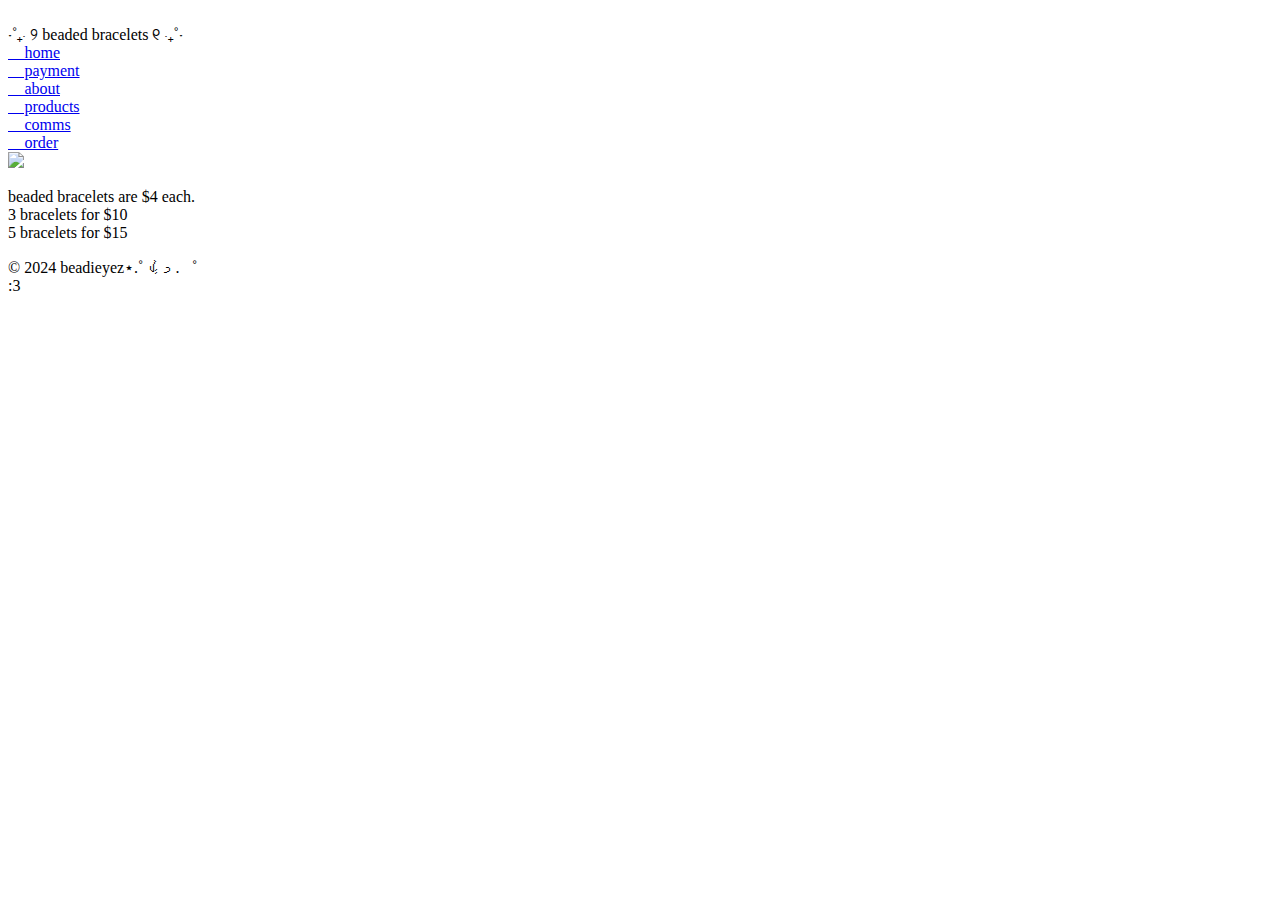
==== bb.html @ eaa52066 "Pending changes exported from your codespace" ====
<!DOCTYPE html>
<html>
  <head>
    <title>beadieyez</title>
    <link rel="icon" type="image/x-icon" href="sharkp.gif" />

    <link rel="stylesheet" href="style.css" />
  </head>
  <body>
    <br />
    <div class="container1">
      <div class="header">⋅˚₊‧ ୨ beaded bracelets ୧ ‧₊˚⋅</div>
      <div class="nav">
        <a href="index.html">𓁺 home</a><br />
        <a href="payment.html">𓁺 payment</a><br />
        <a href="abt.html">𓁺 about</a><br />
        <a href="products.html">𓁺 products</a><br />
        <a href="comms.html">𓁺 comms</a><br />
        <a href="order.html">𓁺 order</a><br />


        <img class="sharkp" src="sharkp.gif" />
      </div>
      <div class="main">
        <div class="scroll">
          <p>
            beaded bracelets are $4 each.<br />
            3 bracelets for $10<br />
            5 bracelets for $15<br />
          </p>
        </div>
      </div>
      <div class="footer">© 2024 beadieyez⋆.˚ ᡣ𐭩 .𖥔˚</div>
    </div>
    <div class="silly">:3</div>
    <br />
  </body>
</html>
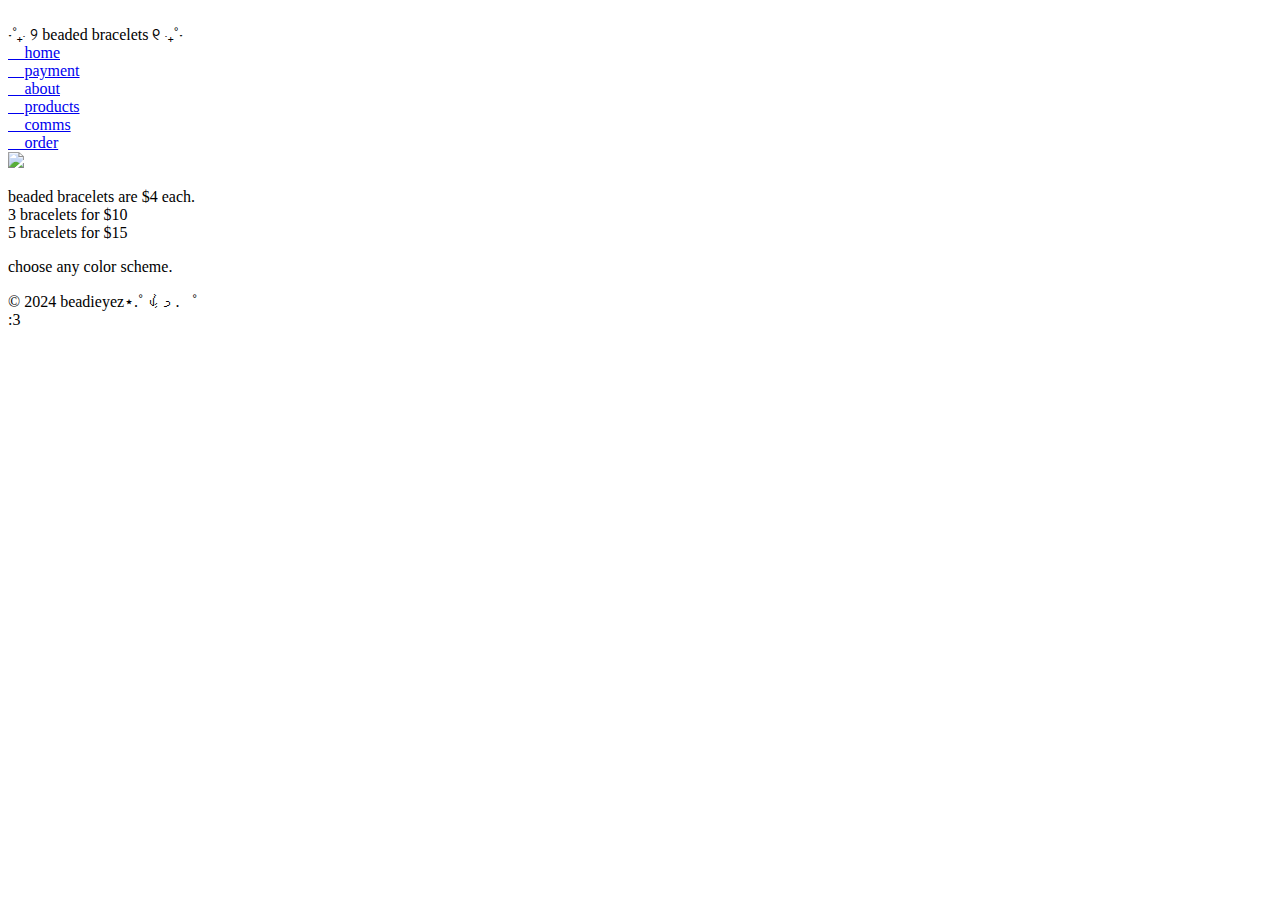
==== commit aaf622f3: "Update bb.html" ====
--- a/bb.html
+++ b/bb.html
@@ -28,6 +28,9 @@
             3 bracelets for $10<br />
             5 bracelets for $15<br />
           </p>
+          <p>
+            choose any color scheme.
+          </p>
         </div>
       </div>
       <div class="footer">© 2024 beadieyez⋆.˚ ᡣ𐭩 .𖥔˚</div>
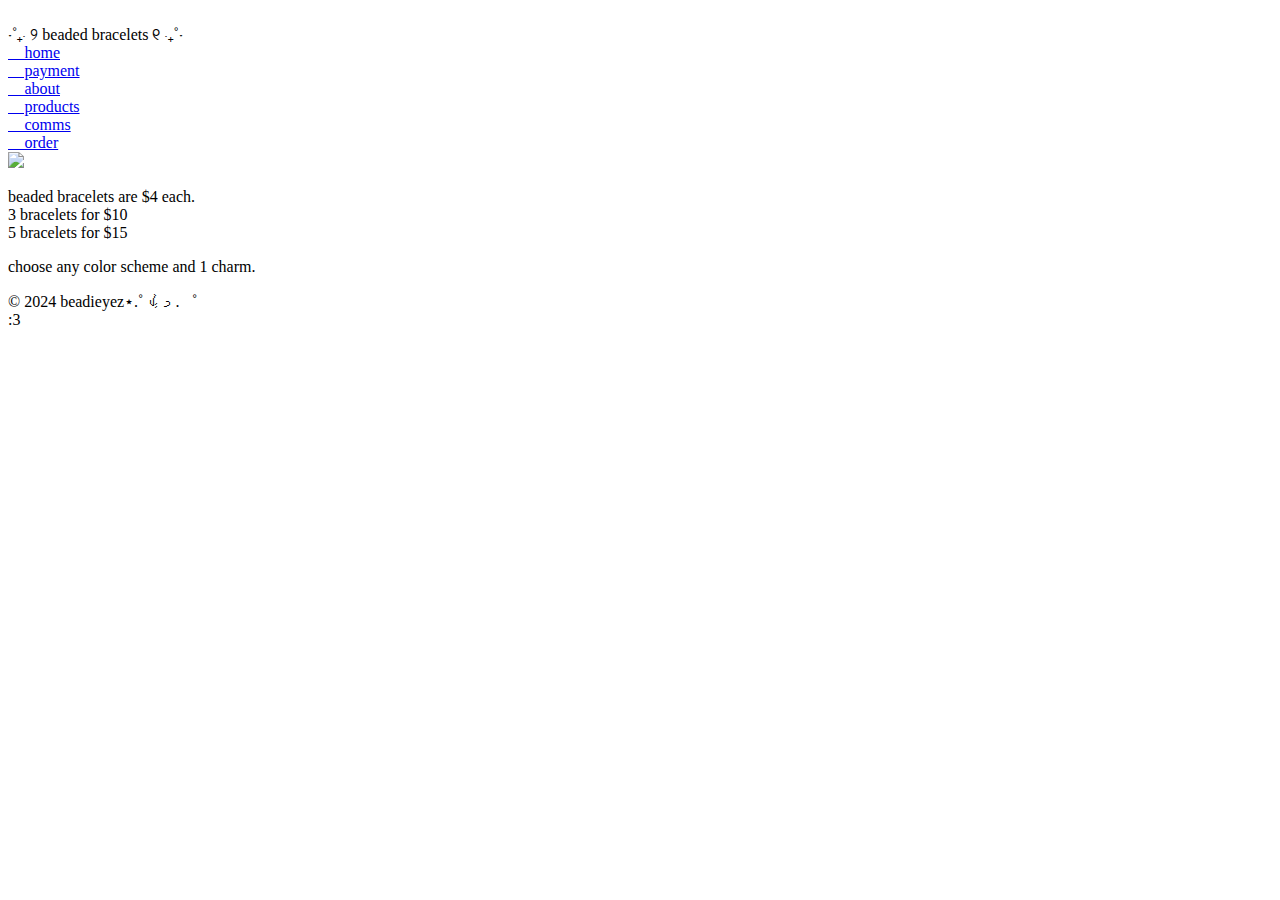
==== commit 6e317b72: "Update bb.html" ====
--- a/bb.html
+++ b/bb.html
@@ -29,7 +29,7 @@
             5 bracelets for $15<br />
           </p>
           <p>
-            choose any color scheme.
+            choose any color scheme and 1 charm.
           </p>
         </div>
       </div>
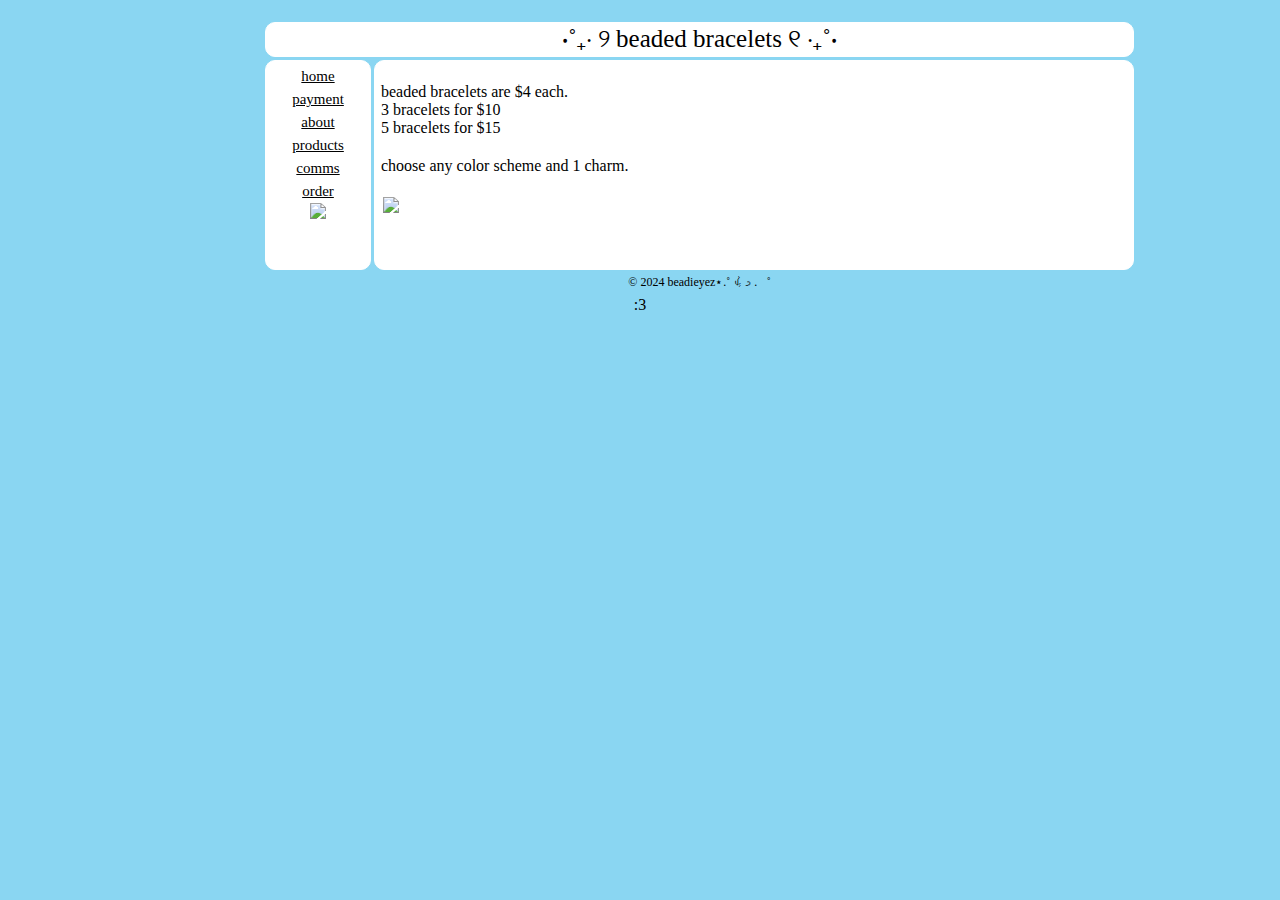
==== commit 9ddaf947: "Update bb.html" ====
--- a/bb.html
+++ b/bb.html
@@ -11,12 +11,12 @@
     <div class="container1">
       <div class="header">⋅˚₊‧ ୨ beaded bracelets ୧ ‧₊˚⋅</div>
       <div class="nav">
-        <a href="index.html">𓁺 home</a><br />
-        <a href="payment.html">𓁺 payment</a><br />
-        <a href="abt.html">𓁺 about</a><br />
-        <a href="products.html">𓁺 products</a><br />
-        <a href="comms.html">𓁺 comms</a><br />
-        <a href="order.html">𓁺 order</a><br />
+      <a href="index.html">home</a><br />
+      <a href="payment.html">payment</a><br />
+      <a href="abt.html">about</a><br />
+      <a href="products.html">products</a><br />
+      <a href="comms.html">comms</a><br />
+      <a href="order.html">order</a><br />
 
 
         <img class="sharkp" src="sharkp.gif" />
@@ -31,6 +31,9 @@
           <p>
             choose any color scheme and 1 charm.
           </p>
+          <p>
+            <img class="imgprod" src="sharkp.gif">
+          </p>
         </div>
       </div>
       <div class="footer">© 2024 beadieyez⋆.˚ ᡣ𐭩 .𖥔˚</div>
--- a/style.css
+++ b/style.css
@@ -0,0 +1,82 @@
+* {
+  padding: 2px;
+}
+body {
+  font-family: garamond;
+  background: #8ad6f2;
+  margin: 0;
+  padding: 0;
+}
+.container1 {
+  width: 750px;
+  margin-left: auto;
+  margin-right: auto;
+  display: grid;
+  grid-template-columns: auto 1fr;
+  grid-gap: 3px;
+  grid-template-areas:
+    'header header'
+    'nav main'
+    'footer footer';
+}
+.header {
+  grid-area: header;
+  font-size: 25px;
+  border: solid 1px;
+  border-color: white;
+  background: white;
+  border-radius: 10px;
+  text-align: center;
+}
+.nav {
+  width: 100px;
+  grid-area: nav;
+  font-size: 20px;
+  border: solid 1px;
+  background: white;
+  border-color: white;
+  border-radius: 10px;
+  text-align: center;
+}
+.main {
+  grid-area: main;
+  border: solid 1px;
+  background: white;
+  border-color: white;
+  border-radius: 10px;
+}
+.footer {
+  grid-area: footer;
+  text-align: center;
+  font-size: 12px;
+  font-weight: lighter;
+}
+h1 {
+  text-align: center;
+  font-size: 20px;
+}
+h3 {
+  text-align: center;
+  font-size: 10px;
+}
+a {
+  color: black;
+  font-size: 15px;
+}
+.scroll {
+  height: 200px;
+  width: 750px;
+  overflow: scroll;
+}
+.sharkp {
+  width: 30px;
+}
+.silly {
+  text-align: center;
+}
+.imgprod:hover {
+  transform:scale(2.5);
+}
+.imgprod {
+  transition: transform .2s;
+}
